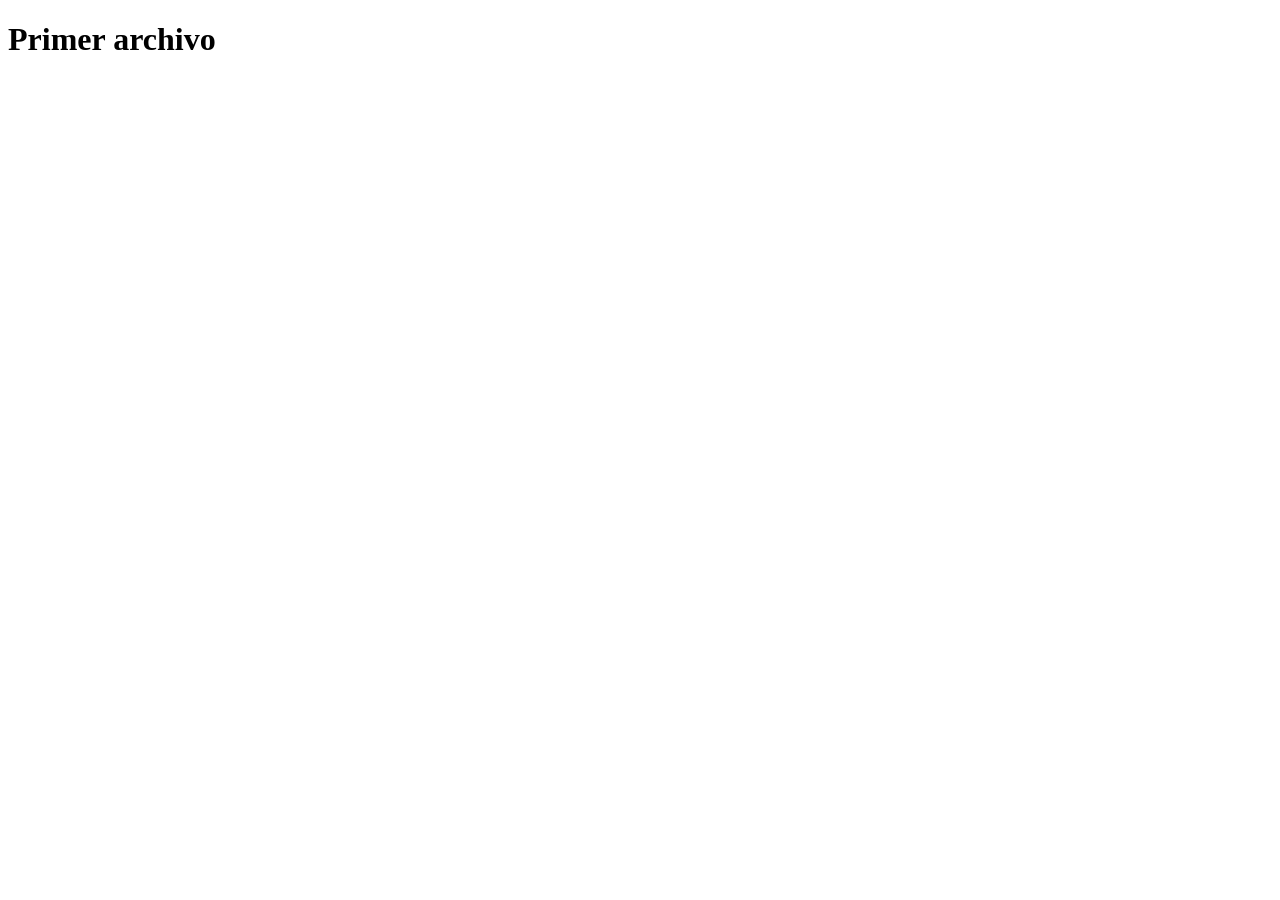
==== index.html @ b7710c3f "Agregando index" ====
<!DOCTYPE html>
<html lang="en">
<head>
    <meta charset="UTF-8">
    <meta name="viewport" content="width=device-width, initial-scale=1.0">
    <title>Document</title>
</head>
<body>
    <H1>Primer archivo</H1>
</body>
</html>
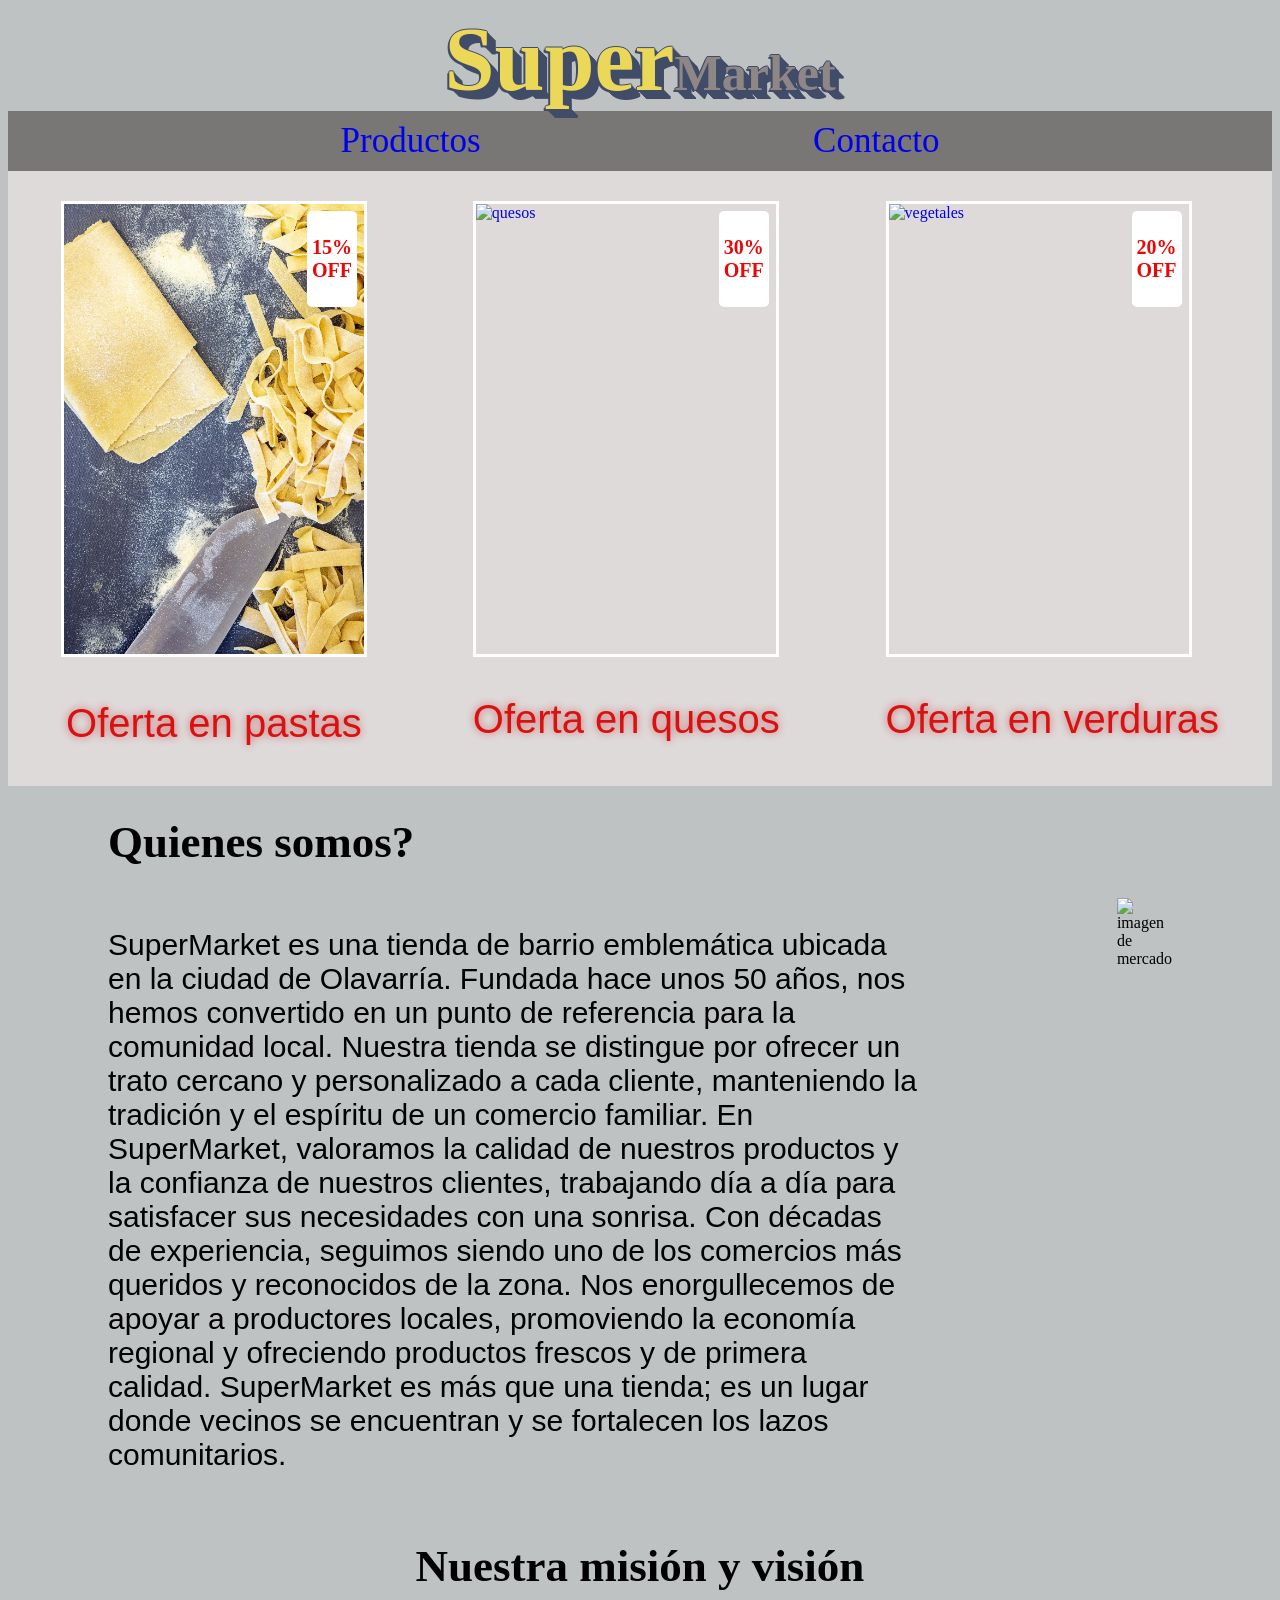
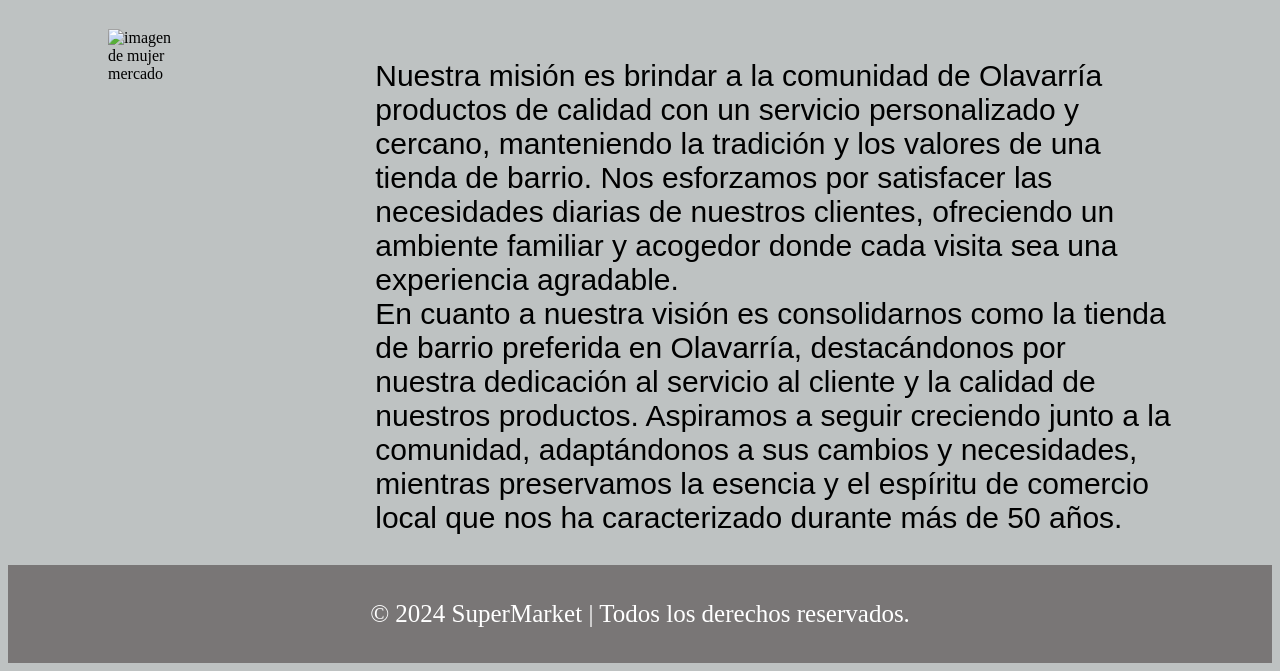
==== commit e00d6c47: "initial commit" ====
--- a/index.html
+++ b/index.html
@@ -1,11 +1,124 @@
-<!DOCTYPE html>
-<html lang="en">
+<!DOCTYPE html> <!-- Declara el tipo de documento y la versión de HTML (HTML5 en este caso) -->
+<html lang="en"> <!-- Define el idioma del documento como inglés -->
+
 <head>
-    <meta charset="UTF-8">
-    <meta name="viewport" content="width=device-width, initial-scale=1.0">
-    <title>Document</title>
+    <meta charset="UTF-8"> <!-- Establece la codificación de caracteres a UTF-8 -->
+    <meta name="viewport" content="width=device-width, initial-scale=1.0"> <!-- Hace que el diseño sea adaptable a diferentes tamaños de pantalla -->
+    <link rel="stylesheet" href="styles.css"> <!-- Enlaza el archivo CSS externo para aplicar estilos -->
+    <title>TP FINAL</title> <!-- Define el título de la página que aparece en la pestaña del navegador -->
 </head>
+
 <body>
-    <H1>Primer archivo</H1>
+    <div class="titulo">Super<span>Market</span></div>
+    <!-- Título principal de la página, con un estilo especial aplicado al texto "Market" -->
+
+    <header class="header">
+        <!-- Encabezado de la página que contiene la navegación -->
+        <nav class="navegador"> <a href="productos/productos.html">Productos</a></nav>
+        <!-- Enlace de navegación a la página de productos -->
+        <nav class="navegador"><a href="contacto/contacto.html">Contacto</a></nav>
+        <!-- Enlace de navegación a la página de contacto -->
+    </header>
+
+    <main class="cuerpo">
+        <!-- Sección principal del contenido -->
+        <section>
+            <div class="ofertas">
+                <!-- Contenedor para las ofertas de productos -->
+                <div class="tarjetas">
+                    <!-- Tarjeta de oferta para pastas -->
+                    <div class="fotoOfertas">
+                        <a href="productos/productos.html">
+                            <img class="productosOferta" src="/img/pastas frescas.jpg" alt="pastas">
+                            <!-- Imagen de pastas con enlace a la página de productos -->
+                        </a>
+                        <div class="porcentaje">
+                            <p>15% <br>OFF</p>
+                            <!-- Texto que muestra el porcentaje de descuento -->
+                        </div>
+                    </div>
+                    <p class="textoOfertas">Oferta en pastas</p>
+                    <!-- Descripción de la oferta -->
+                </div>
+
+                <div class="tarjetas">
+                    <!-- Tarjeta de oferta para quesos -->
+                    <div class="fotoOfertas">
+                        <a href="productos/productos.html">
+                            <img class="productosOferta" src="/img/quesos.jpg" alt="quesos">
+                            <!-- Imagen de quesos con enlace a la página de productos -->
+                        </a>
+                        <div class="porcentaje">
+                            <p>30% <br>OFF</p>
+                            <!-- Texto que muestra el porcentaje de descuento -->
+                        </div>
+                    </div>
+                    <p class="textoOfertas">Oferta en quesos</p>
+                    <!-- Descripción de la oferta -->
+                </div>
+
+                <div class="tarjetas">
+                    <!-- Tarjeta de oferta para verduras -->
+                    <div class="fotoOfertas">
+                        <a href="productos/productos.html">
+                            <img class="productosOferta" src="/img/vegetales.jpg" alt="vegetales">
+                            <!-- Imagen de verduras con enlace a la página de productos -->
+                        </a>
+                        <div class="porcentaje">
+                            <p>20% <br>OFF</p>
+                            <!-- Texto que muestra el porcentaje de descuento -->
+                        </div>
+                    </div>
+                    <p class="textoOfertas">Oferta en verduras</p>
+                    <!-- Descripción de la oferta -->
+                </div>
+            </div>
+        </section>
+
+        <h1>Quienes somos?</h1>
+        <!-- Título de sección que presenta la tienda -->
+
+        <div class="superior">
+            <!-- Contenedor para la descripción de la tienda y una imagen -->
+            <p class="textoCuerpo">SuperMarket es una tienda de barrio emblemática ubicada en la ciudad de Olavarría.
+                Fundada hace unos 50 años, nos hemos convertido en un punto de referencia para la comunidad local.
+                Nuestra tienda se distingue por ofrecer un trato cercano y personalizado a cada cliente, manteniendo la
+                tradición y el espíritu de un comercio familiar. En SuperMarket, valoramos la calidad de nuestros
+                productos y la confianza de nuestros clientes, trabajando día a día para satisfacer sus necesidades con
+                una sonrisa. Con décadas de experiencia, seguimos siendo uno de los comercios más queridos y reconocidos
+                de la zona. Nos enorgullecemos de apoyar a productores locales, promoviendo la economía regional y
+                ofreciendo productos frescos y de primera calidad. SuperMarket es más que una tienda; es un lugar donde
+                vecinos se encuentran y se fortalecen los lazos comunitarios.</p>
+            <!-- Texto que describe la historia y el impacto de la tienda -->
+            <img class="carrito" src="/img/market.jpg" alt="imagen de mercado">
+            <!-- Imagen representativa de la tienda -->
+        </div>
+
+        <h2>Nuestra misión y visión</h2>
+        <!-- Subtítulo para la sección de misión y visión -->
+
+        <div class="inferior">
+            <!-- Contenedor para la misión, visión y una imagen -->
+            <p class="textoCuerpo">
+                Nuestra misión es brindar a la comunidad de Olavarría productos de calidad con un
+                servicio personalizado y cercano, manteniendo la tradición y los valores de una tienda de barrio. Nos
+                esforzamos por satisfacer las necesidades diarias de nuestros clientes, ofreciendo un ambiente familiar
+                y acogedor donde cada visita sea una experiencia agradable. <br>
+                En cuanto a nuestra visión es consolidarnos como la tienda de barrio preferida en Olavarría,
+                destacándonos por nuestra dedicación al servicio al cliente y la calidad de nuestros productos. Aspiramos a seguir
+                creciendo junto a la comunidad, adaptándonos a sus cambios y necesidades, mientras preservamos la
+                esencia y el espíritu de comercio local que nos ha caracterizado durante más de 50 años.
+            </p>
+            <!-- Texto que describe la misión y visión de la tienda -->
+            <img class="carrito" src="/img/mujer mercado.jpg" alt="imagen de mujer mercado">
+            <!-- Imagen representativa de la visión de la tienda -->
+        </div>
+    </main>
+
+    <footer class="footer">
+        <!-- Pie de página con derechos de autor -->
+        <p>© 2024 SuperMarket | Todos los derechos reservados.</p>
+    </footer>
 </body>
-</html>+
+</html>
--- a/styles.css
+++ b/styles.css
@@ -0,0 +1,177 @@
+/* Establece el color de fondo para todo el cuerpo de la página */
+body {
+    background-color: rgb(190, 194, 194);
+}
+
+/* Estilo para el título principal de la página */
+.titulo {
+    font-size: 90px; /* Tamaño de fuente grande para el título */
+    text-align: center; /* Centra el texto */
+    font-family: Comic Sans MS; /* Familia de fuente Comic Sans MS */
+    font-weight: bold; /* Negrita */
+    color: #EBD758; /* Color del texto */
+    text-shadow: -1px 0 #414D68, 0 1px #414D68, 1px 0 #414D68, 0 -1px #414D68, 
+                 -2px 2px 0 #414D68, 2px 2px 0 #414D68, 1px 1px #414D68, 2px 2px #414D68, 
+                 3px 3px #414D68, 4px 4px #414D68, 5px 5px #414D68, 6px 6px #414D68, 
+                 7px 7px #414D68, 8px 8px #414D68, 9px 9px #414D68; /* Sombra de texto compleja para dar un efecto 3D */
+}
+
+/* Estilo para el texto dentro de elementos <span> dentro de <div> */
+div span {
+    font-size: 50px; /* Tamaño de fuente grande */
+    color: rgb(143, 134, 134); /* Color del texto */
+}
+
+/* Estilo para el encabezado de la página */
+.header {
+    color: white; /* Color del texto */
+    background-color: rgb(121, 118, 118); /* Color de fondo */
+    font-size: 35px; /* Tamaño de fuente */
+    display: flex; /* Usa flexbox para el diseño */
+    flex-direction: row; /* Dirección de los elementos en fila */
+    text-align: center; /* Centra el texto */
+    justify-content: space-evenly; /* Espacio uniforme entre los elementos */
+    align-items: center; /* Alinea los elementos verticalmente al centro */
+    height: 60px; /* Altura del encabezado */
+    width: 100%; /* Ancho completo */
+}
+
+/* Estilo para el contenido principal */
+.cuerpo {
+    flex: 1; /* Ocupa el espacio restante del contenedor flex */
+}
+
+/* Estilo para el pie de página */
+.footer {
+    color: white; /* Color del texto */
+    background-color: rgb(121, 118, 118); /* Color de fondo */
+    font-size: 25px; /* Tamaño de fuente */
+    text-align: center; /* Centra el texto */
+    padding: 10px 0; /* Espaciado vertical */
+}
+
+/* Estilo para los elementos <span> dentro de <footer> y <address> */
+footer address span {
+    margin-left: 20px; /* Margen a la izquierda */
+}
+
+/* Estilo para el contenedor superior, usa flexbox sin ajuste de línea */
+.superior {
+    display: flex; /* Usa flexbox para el diseño */
+    flex-wrap: nowrap; /* No permite el ajuste de línea */
+}
+
+/* Estilo para el contenedor inferior, usa flexbox con ajuste de línea en dirección inversa */
+.inferior {
+    display: flex; /* Usa flexbox para el diseño */
+    flex-wrap: nowrap; /* No permite el ajuste de línea */
+    flex-direction: row-reverse; /* Dirección de los elementos en fila inversa */
+}
+
+/* Estilo para las imágenes de carrito */
+.carrito {
+    width: 450px; /* Ancho de la imagen */
+    height: 350px; /* Altura de la imagen */
+    margin-right: 100px; /* Margen a la derecha */
+    margin-left: 100px; /* Margen a la izquierda */
+    margin-bottom: 150px; /* Margen en la parte inferior */
+}
+
+/* Estilo para el texto del cuerpo principal */
+.textoCuerpo {
+    font-size: 30px; /* Tamaño de fuente */
+    font-family: Arial, Helvetica, sans-serif; /* Familia de fuentes */
+    margin-left: 100px; /* Margen a la izquierda */
+    margin-right: 100px; /* Margen a la derecha */
+}
+
+/* Estilo para el título h1 */
+h1 {
+    font-size: 45px; /* Tamaño de fuente */
+    margin-left: 100px; /* Margen a la izquierda */
+}
+
+/* Estilo para el título h2 */
+h2 {
+    font-size: 45px; /* Tamaño de fuente */
+    text-align: center; /* Centra el texto */
+}
+
+/* Estilo para enlaces no visitados */
+a:link {
+    text-decoration: none; /* Elimina el subrayado del enlace */
+}
+
+/* Estilo para enlaces visitados */
+a:visited {
+    color: white; /* Color del texto */
+    font-family: arial; /* Familia de fuente */
+    text-decoration: none; /* Elimina el subrayado del enlace */
+}
+
+/* Estilo para enlaces al pasar el cursor sobre ellos */
+a:hover {
+    color: black; /* Color del texto */
+    font-family: arial; /* Familia de fuente */
+    text-decoration: none; /* Elimina el subrayado del enlace */
+    background-color: rgb(121, 118, 118); /* Color de fondo al pasar el cursor */
+}
+
+/* Estilo para el contenedor de ofertas */
+.ofertas {
+    display: flex; /* Usa flexbox para el diseño */
+    flex-wrap: nowrap; /* No permite el ajuste de línea */
+    background-color: rgb(223, 218, 218); /* Color de fondo */
+    justify-content: space-around; /* Espacio uniforme alrededor de los elementos */
+}
+
+/* Estilo para las imágenes de oferta de productos */
+.productosOferta {
+    width: 300px; /* Ancho de la imagen */
+    height: 450px; /* Altura de la imagen */
+    transition: box-shadow 0.5s ease; /* Transición suave para la sombra */
+    display: inline-block; /* Muestra como un bloque en línea */
+    border-color: white; /* Color del borde */
+    border-style: solid; /* Estilo del borde */
+    object-fit: cover; /* Ajusta la imagen para cubrir el contenedor sin distorsionar */
+}
+
+/* Estilo para el texto dentro de las ofertas */
+.textoOfertas {
+    text-align: center; /* Centra el texto */
+    font-family: Arial; /* Familia de fuente */
+    font-size: 40px; /* Tamaño de fuente */
+    color: #db1111; /* Color del texto */
+    text-shadow: 0px 0px 9px #c56868; /* Sombra del texto */
+    top: 15px; /* Posición superior */
+}
+
+/* Estilo para el contenedor de las fotos de ofertas */
+.fotoOfertas {
+    position: relative; /* Posición relativa para posicionar elementos hijos */
+    display: inline-block; /* Muestra como un bloque en línea */
+    margin-top: 30px; /* Margen en la parte superior */
+}
+
+/* Estilo para el porcentaje de descuento en las ofertas */
+.porcentaje {
+    position: absolute; /* Posición absoluta respecto al contenedor padre */
+    font-size: 20px; /* Tamaño de fuente */
+    top: 10px; /* Posición superior */
+    right: 10px; /* Posición a la derecha */
+    background: white; /* Fondo blanco */
+    color: rgb(233, 7, 7); /* Color del texto */
+    padding: 5px; /* Espaciado interno */
+    border-radius: 5px; /* Bordes redondeados */
+    font-weight: bold; /* Negrita */
+}
+
+/* Estilo para las imágenes de oferta al pasar el cursor sobre ellas */
+.productosOferta:hover {
+    box-shadow: 15px 30px 50px rgba(0, 0, 0, 0.5); /* Sombra de caja para efecto de resaltado */
+}
+
+/* Estilo para el contenedor de tarjetas */
+.tarjetas {
+    justify-content: center; /* Centra los elementos dentro del contenedor */
+}
